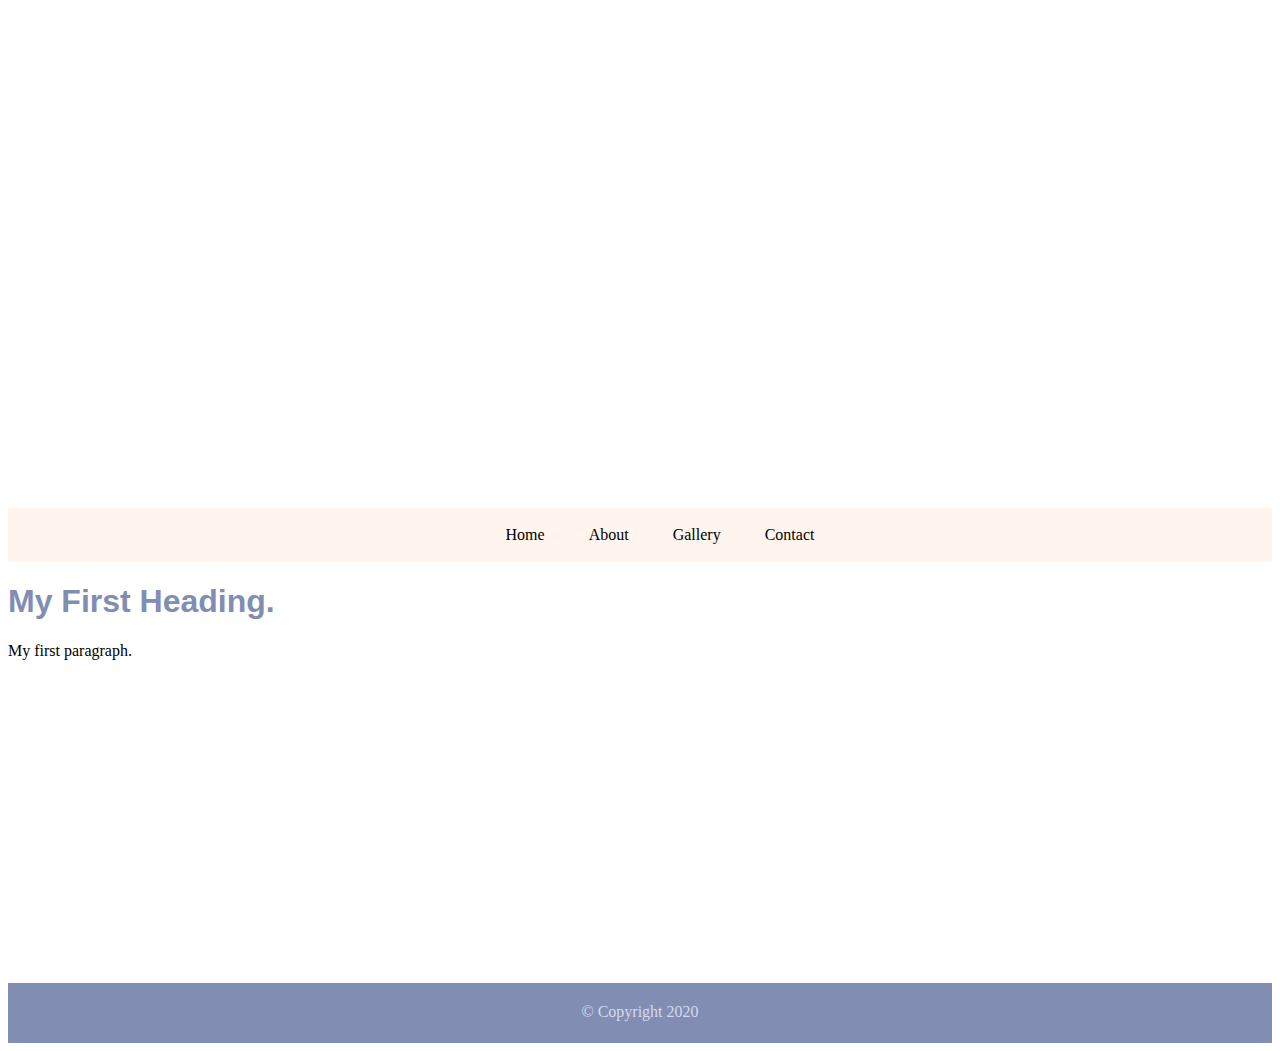
==== index.html @ d73f8fdc "Add files via upload" ====
<!DOCTYPE html>
<html>
    <head>
        <title>My First Web Page</title>
        <style>
            header{
                background:url(images/central_park.jpg) 0 -200px no-repeat;
                background-size: 1500px;
                height: 400px;
                padding-top: 100px;
                padding-left: 100px;
                font-weight: bold;
                font-family: Arial, Helvetica, sans-serif;
            }
            li{
                list-style-type: none;
                display: inline;
                padding: 0 20px;
            }
            li a{
                text-decoration: none;
            }
            li a:link{
                color:#000;
            }
            li a:visited{
                color: #818db3;
            }
            li a:hover{
                color: #333;
            }
            li a:active{
                color: #753a30;
            }
            nav{
                background-color: rgb(255,245,238);
                height: 50px;
                text-align: center;
                padding: 2px;
            }
            main{
                height: 400px;
            }
            main h1{
                color: rgb(129,141,179);
                font-family: arial;
            }
            footer{
                height: 40px;
                background-color: rgb(129,141,179);
                text-align: center;
                padding-top: 20px;
                color: rgb(211,218,240);
            }

        </style>
    </head>
    <body>
        <div id="container">
            <header style="font-size: 60px; color: #fff;">My Web Site Brand</header>
            <nav>
                <ul>
                    <li><a href="index.html">Home</a></li>
                    <li><a href="page2.html">About</a></li>
                    <li>Gallery</li>
                    <li><a href="page3.html">Contact</a></li>
                </ul>
            </nav> 
            <main>
                <h1>My First Heading.</h1>
                <p>My first paragraph.</p>
            </main> 

            <footer> &copy; Copyright 2020</footer>
        </div> 
    </body>
</html>
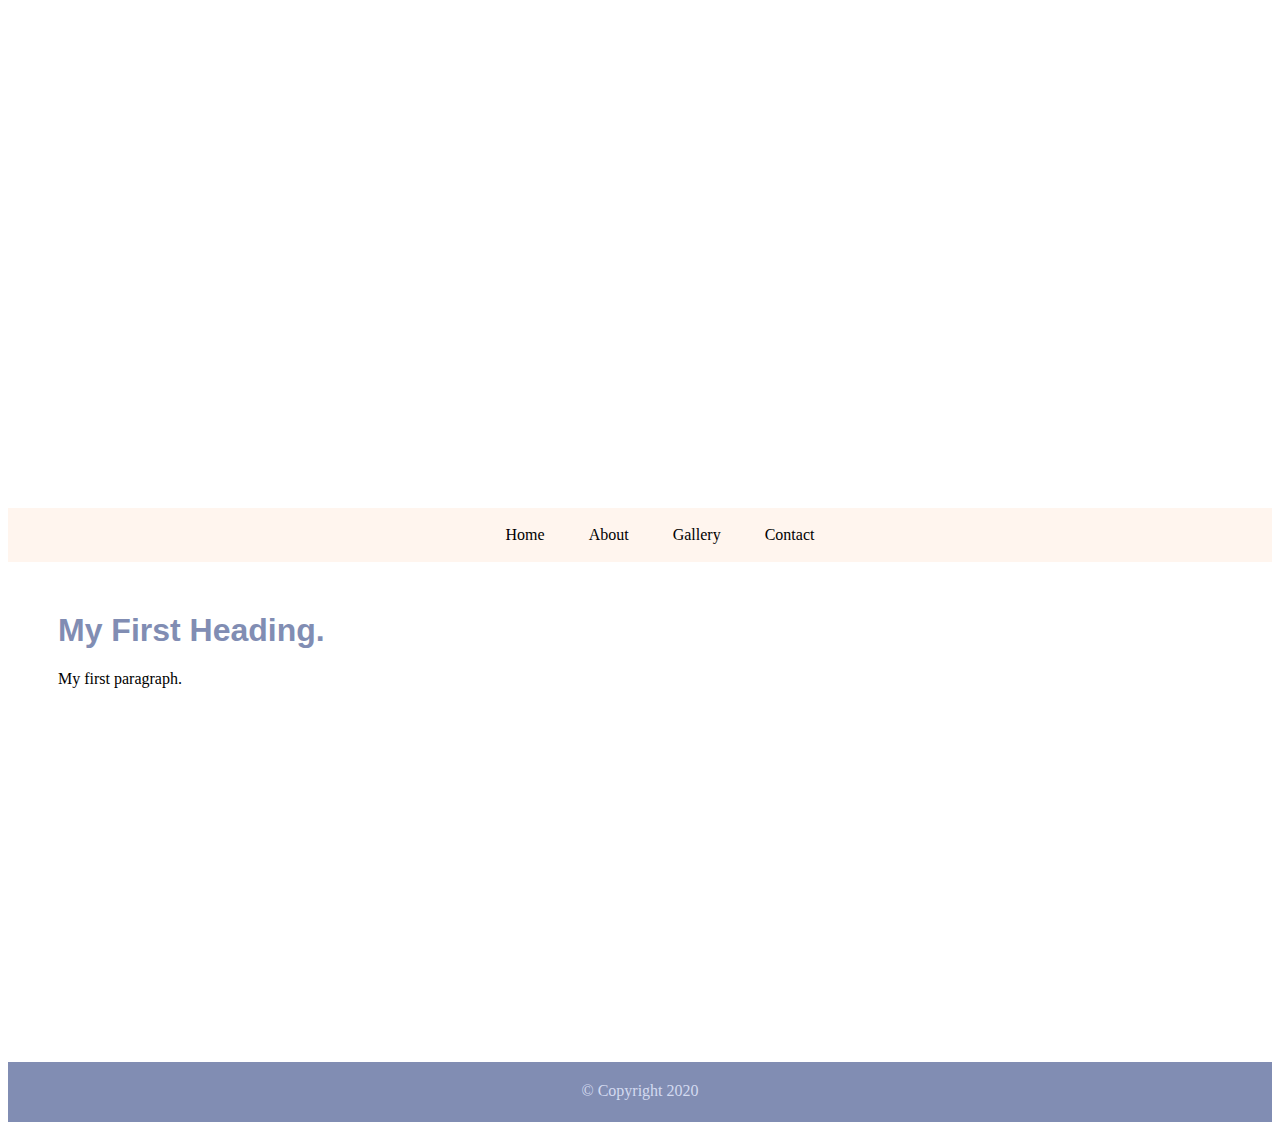
==== commit 0f67f884: "Add files via upload" ====
--- a/index.html
+++ b/index.html
@@ -2,6 +2,7 @@
 <html>
     <head>
         <title>My First Web Page</title>
+        <link rel="stylesheet" href="style.css">
         <style>
             header{
                 background:url(images/central_park.jpg) 0 -200px no-repeat;
--- a/style.css
+++ b/style.css
@@ -0,0 +1,82 @@
+header{
+    background:url(images/central_park.jpg) 0 -200px no-repeat;
+    background-size: 1500px;
+    height: 400px;
+    padding-top: 100px;
+    padding-left: 100px;
+    font-weight: bold;
+    font-family: Arial, Helvetica, sans-serif;
+}
+li{
+    list-style-type: none;
+    display: inline;
+    padding: 0 20px;
+}
+li a{
+    text-decoration: none;
+}
+li a:link{
+    color:#000;
+}
+li a:visited{
+    color: #818db3;
+}
+li a:hover{
+    color: #333;
+}
+li a:active{
+    color: #753a30;
+}
+nav{
+    background-color: rgb(255,245,238);
+    height: 50px;
+    text-align: center;
+    padding: 2px;
+}
+main{
+    margin: 50px;
+}
+main h1{
+    color: rgb(129,141,179);
+    font-family: arial;
+}
+table{
+    margin-top: 35px;
+}
+table, caption, th, td{
+    border: 1px solid #000;
+}
+th, td{
+    width: 150px;
+    height: 35px;
+    text-align: center;
+}
+caption{
+    text-transform: uppercase;
+    font-weight: 600;
+    height: 40px;
+    padding-top: 15px;
+    color:#753a30
+}
+label{
+    display: block;
+    margin: 15px 0 0 0;
+}
+input{
+    width: 300px;
+}
+input[type="radio"]{
+    width: 25px;
+}
+input[type="submit"]{
+    display:block;
+    margin: 20px 0 10px 0;
+    width: 100px;
+}
+footer{
+    height: 40px;
+    background-color: rgb(129,141,179);
+    text-align: center;
+    padding-top: 20px;
+    color: rgb(211,218,240);
+}